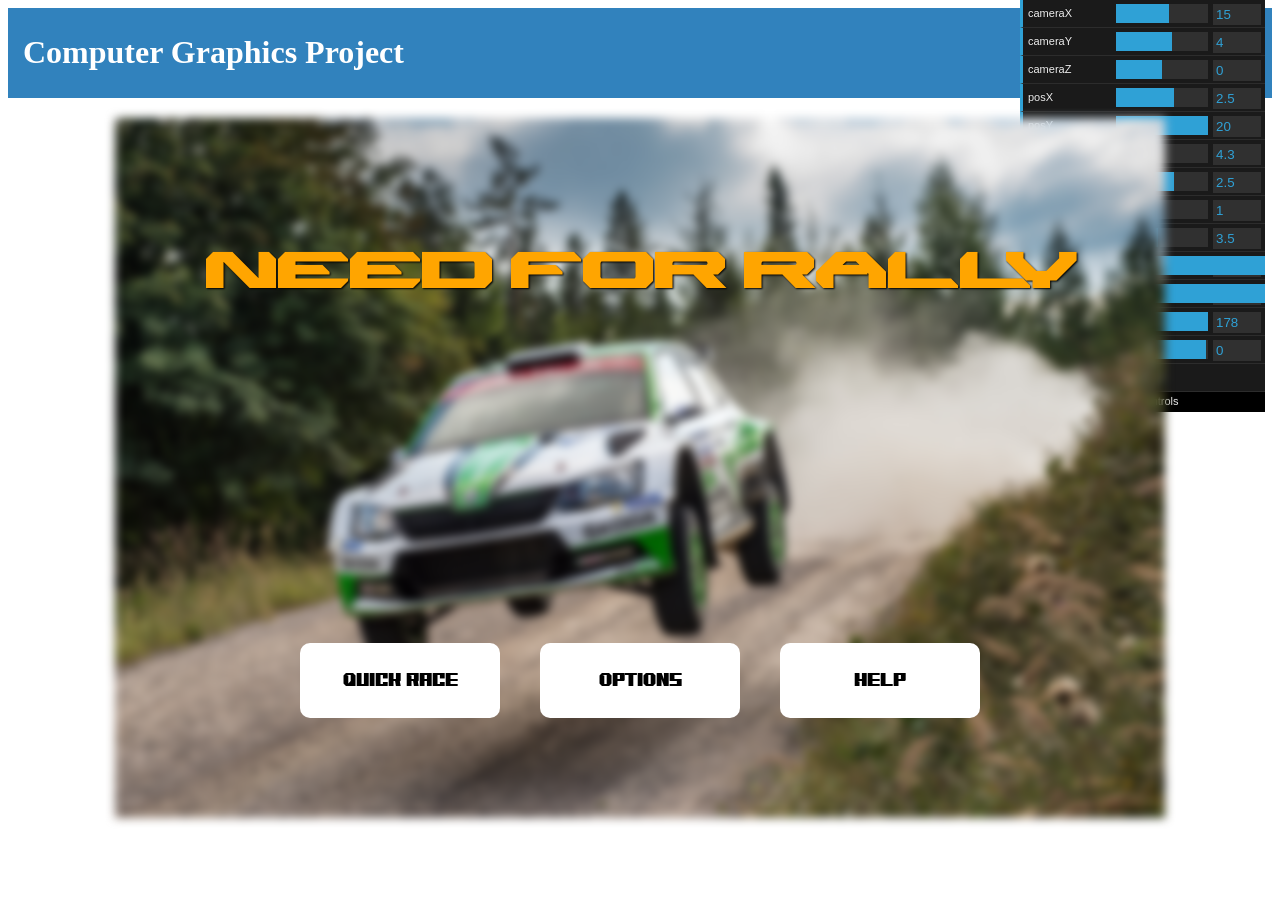
==== index.html @ 684251d8 "first commit" ====
<!doctype html>
<html>
  <head>
    <meta charset="utf-8" />
    <meta
      name="viewport"
      content="width=device-width, initial-scale=1.0, maximum-scale=1.0, user-scalable=no"
    />
    <link rel="stylesheet" href="css/style.css" />

    <!-- vertex shader -->
    <script
      id="3d-vertex-shader"
      type="x-shader/x-vertex"
      src="glsl/3d-vertex-shader.glsl"
    ></script>

    <!-- fragment shader -->
    <script
      id="3d-fragment-shader"
      type="x-shader/x-fragment"
      src="glsl/3d-fragment-shader.glsl"
    ></script>

    <!-- vertex shader -->
    <script
      id="color-vertex-shader"
      type="x-shader/x-vertex"
      src="glsl/color-vertex-shader.glsl"
    ></script>

    <!-- fragment shader -->
    <script
      id="color-fragment-shader"
      type="x-shader/x-fragment"
      src="glsl/color-fragment-shader.glsl"
    ></script>

    <!-- JS SCRIPTS -->
    <script src="resources/webgl-utils.js"></script>
    <script src="resources/m4.js"></script>
    <script src="resources/glm_utils.js"></script>
    <script src="resources/mesh_utils.js"></script>
    <script type="text/javascript" src="resources/dat.gui.js"></script>

    <!-- JS MODULES -->
    <script type="module" src="js/entities/GameObject.js"></script>
    <script type="module" src="js/entities/Cube.js"></script>
    <script type="module" src="js/entities/Sphere.js"></script>
    <script type="module" src="js/entities/Plane.js"></script>
    <script type="module" src="js/entities/SkyBox.js"></script>
    
    <script type="module" src="js/entities/Track.js"></script>
    <script type="module" src="js/entities/Car.js"></script>
    <script type="module" src="js/entities/LanciaDelta.js"></script>
    

    <script type="module" src="resources/textures/textures.js"></script>


    <script type="module" src="js/scenes/first-scene.js"></script>

   
    <script
      type="module"
      src="js/components/header/header-component.js"
    ></script>
    <script
      type="module"
      src="js/components/options/options-component.js"
    ></script>
    <script
      type="module"
      src="js/components/game-window/game-window-component.js"
    ></script>
    <title>Computer Graphics Project</title>
  </head>

  <body>
    <header-component></header-component>
    <game-window-component></game-window-component>
  </body>
</html>
---- css/style.css ----
@import url("fonts.css"); 
@import url("custom-checkbox.css");
  
  .game-btn{
    height: 75px;
    font-size: large;
    width: 200px;
    transition: background-color 0.5s;
    border-radius: 10px;
    font-family: 'Monocoque';
    border: 0px;
    background-color: white;
    margin-left: 20px;
    margin-right: 20px;
  }

  .game-btn:hover{
    background-color: orange;
    color: white;
  }


  .hidden{
display:none !important
}
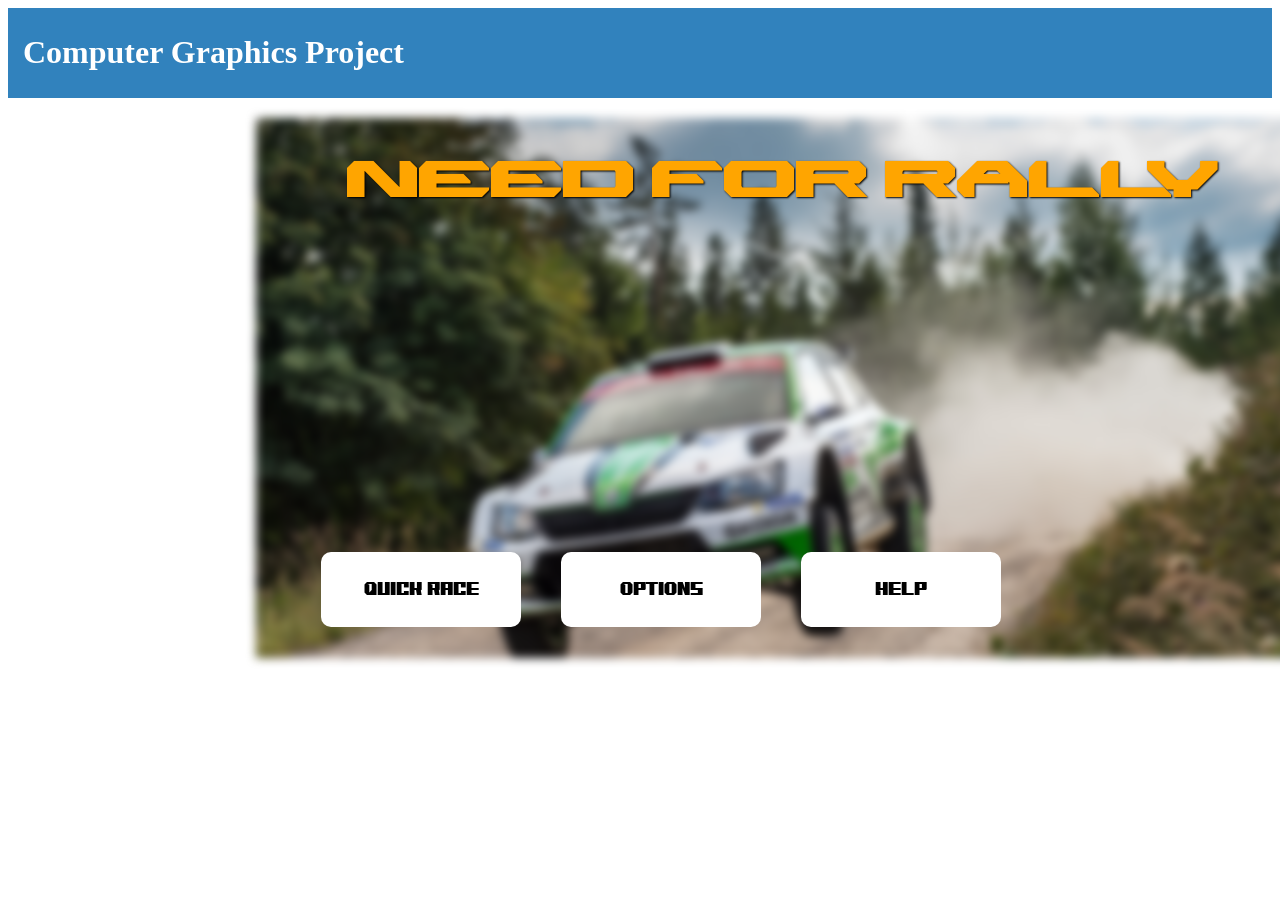
==== commit 28204d3f: "feat: added touch controls and modified track" ====
--- a/index.html
+++ b/index.html
@@ -73,11 +73,16 @@
       type="module"
       src="js/components/game-window/game-window-component.js"
     ></script>
+    <script
+      type="module"
+      src="js/components/touch-controls/touch-controls-component.js"
+    ></script>
     <title>Computer Graphics Project</title>
   </head>
 
   <body>
     <header-component></header-component>
     <game-window-component></game-window-component>
+    <touch-controls-component></touch-controls-component>
   </body>
 </html>
--- a/css/style.css
+++ b/css/style.css
@@ -1,6 +1,15 @@
   
 @import url("fonts.css"); 
 @import url("custom-checkbox.css");
+
+@media (min-width: 600px) {
+  .game-btn {grid-area: 1 / span 6;}
+  /* .menu {grid-area: 2 / span 1;}
+  .content {grid-area: 2 / span 4;}
+  .facts {grid-area: 3 / span 6;}
+  .footer {grid-area: 4 / span 6;} */
+}
+
   
   .game-btn{
     height: 75px;
@@ -13,6 +22,7 @@
     background-color: white;
     margin-left: 20px;
     margin-right: 20px;
+    margin-bottom: 10px
   }
 
   .game-btn:hover{
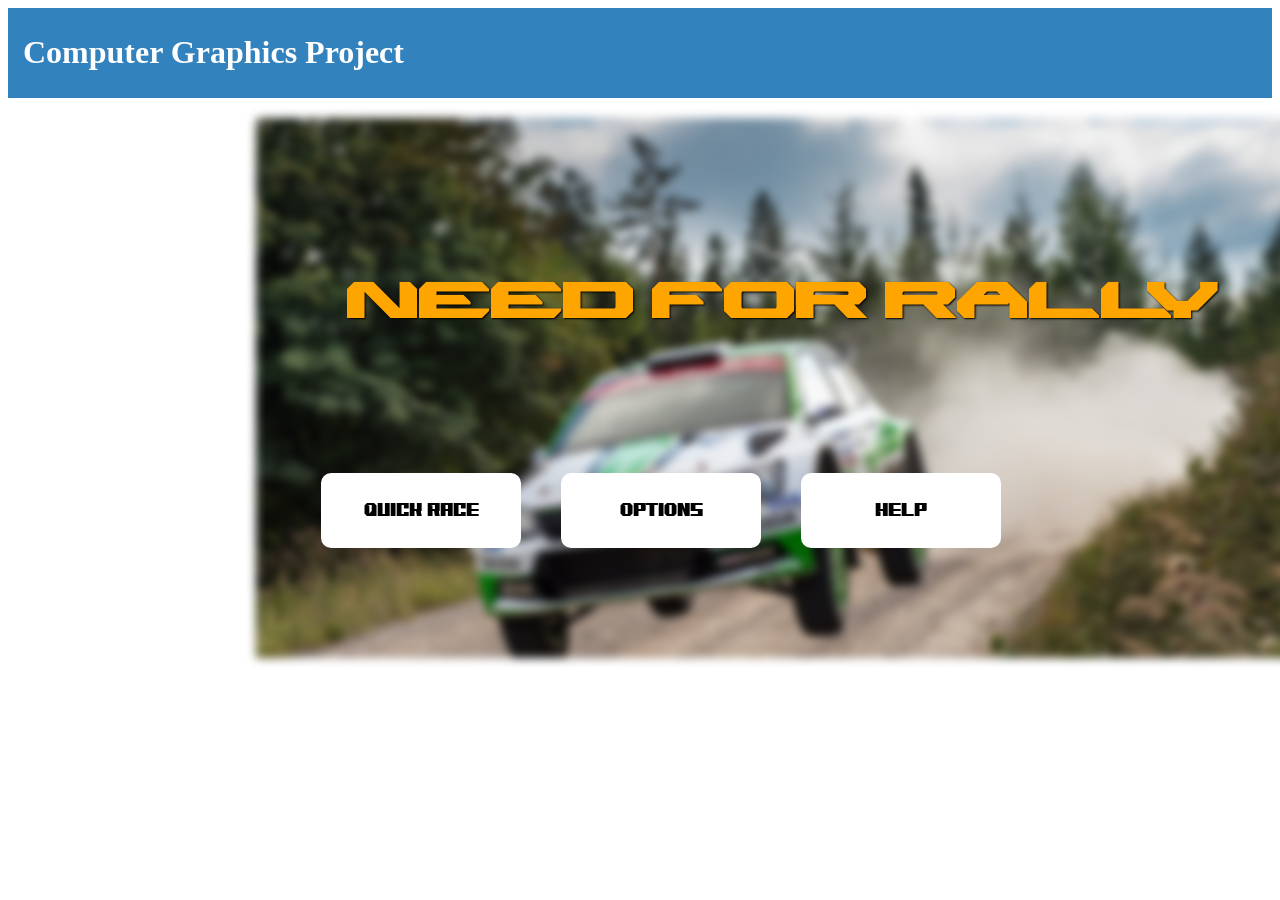
==== commit 46750d39: "feat: added help section" ====
--- a/index.html
+++ b/index.html
@@ -71,6 +71,10 @@
     ></script>
     <script
       type="module"
+      src="js/components/help-menu/help-menu-component.js"
+    ></script>
+    <script
+      type="module"
       src="js/components/game-window/game-window-component.js"
     ></script>
     <script
